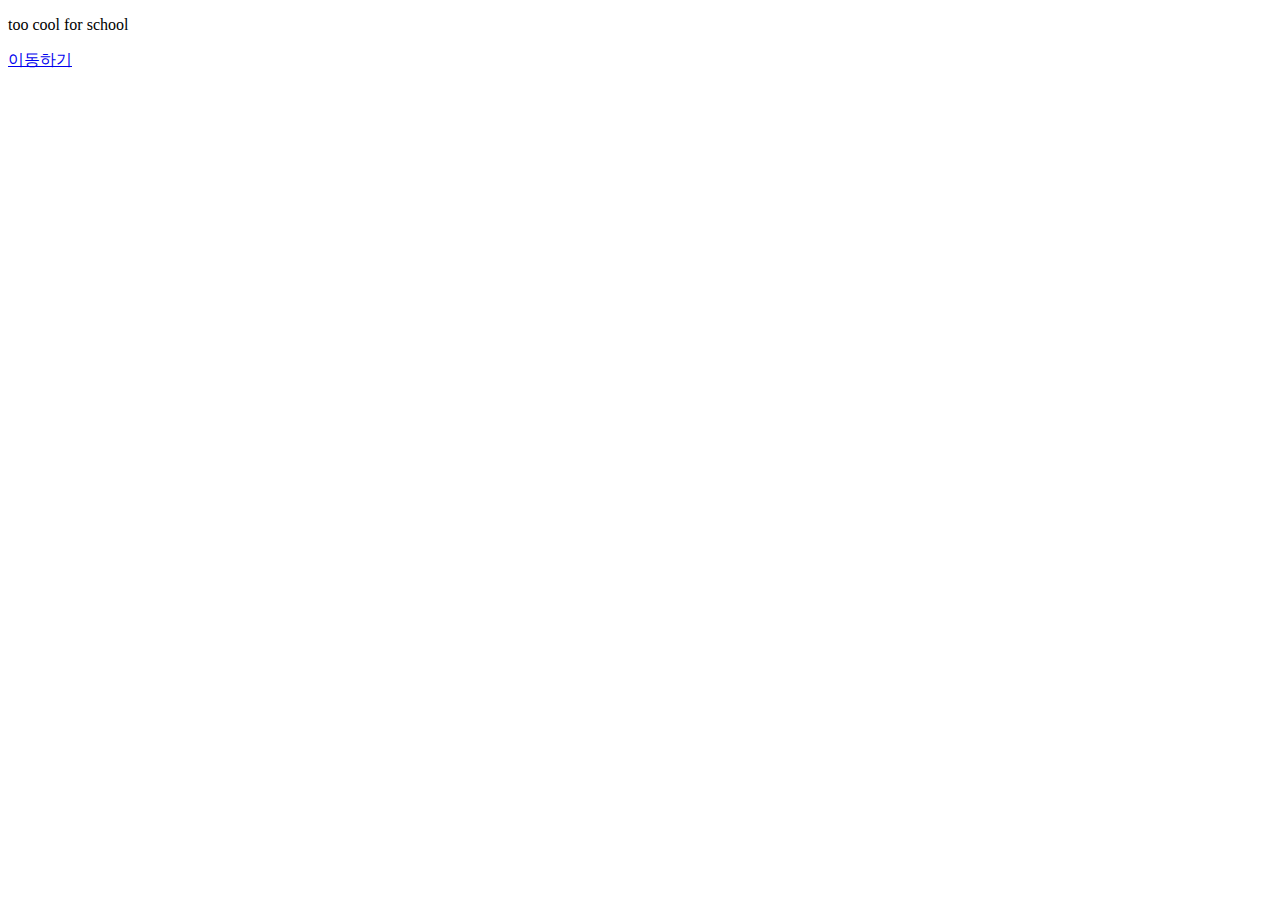
==== index.html @ 059a65c4 "투쿨포스쿨 메인페이지" ====
<!DOCTYPE html>
<html lang="ko">

<head>
    <meta charset="UTF-8">
    <meta name="viewport" content="width=device-width, initial-scale=1.0">
    <title>투쿨포스쿨 반응형웹</title>
</head>

<body>
    <div>
        <p>too cool for school
        </p>
        <a href="main.html" title="메인화면으로가기">이동하기</a>
    </div>

</style>
<script>
    function window_onload(){
        setTimeout('go_url()',3000);//알람같은, 내가 원하는 시간만큼 반복 1/1000 = 1초
    }
    function go_url(){
        location.href='main.html'
    }

    // 함수실행
    window_onload();
</script>
</body>

</html>
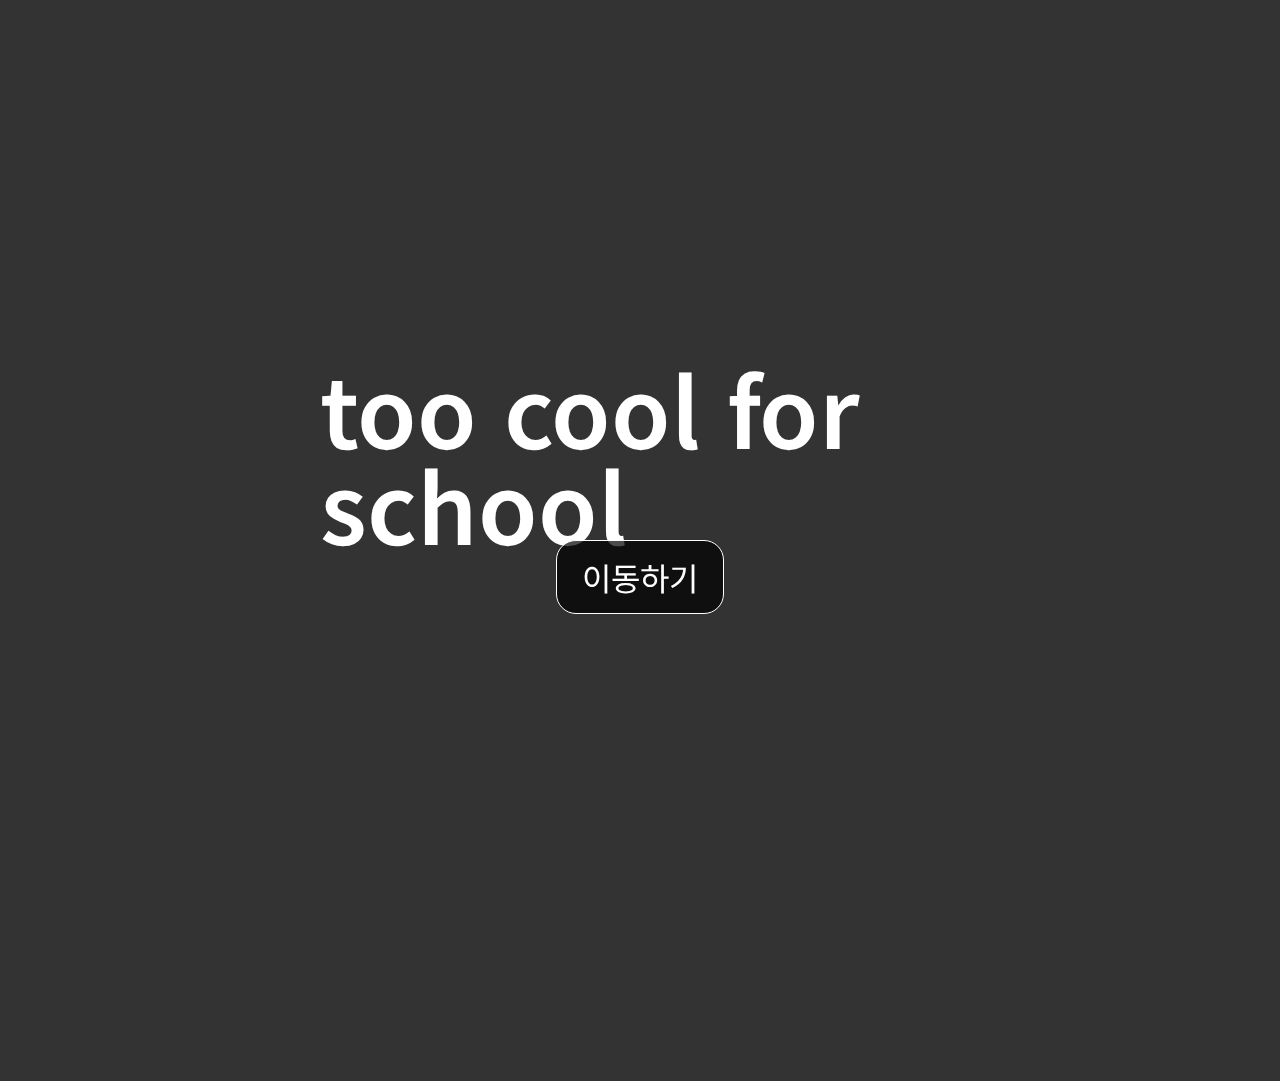
==== commit 2e05a55e: "투쿨포반응형웹" ====
--- a/index.html
+++ b/index.html
@@ -5,27 +5,85 @@
     <meta charset="UTF-8">
     <meta name="viewport" content="width=device-width, initial-scale=1.0">
     <title>투쿨포스쿨 반응형웹</title>
+    <link href="./css/reset.css" rel="stylesheet" type="text/css">
+    <link href="./css/base.css" rel="stylesheet" type="text/css">
+    <style>
+        body {
+            background-color: #333;
+            width: 100%;
+            height: 100vh;
+            overflow: hidden;
+        }
+
+        iframe {
+            width:120%;
+            height: 120vh;
+            border: none;
+            outline: none;
+            position: relative;
+            top: -10%;
+            left: -10%;
+        }
+
+        div{position: absolute;
+            top: 0px;
+            left: 0px;
+            width: 100%;
+            height: 100vh;
+            background-color: transparent;
+            z-index: 10;
+        }
+        p {
+            display: inline-block;
+            position: absolute;
+            top: 40%;
+            left: 50%;
+            z-index: 100;
+            color: #fff;
+            transform: translateX(-50%);
+            font-size: 6rem;
+            font-weight: 600;
+        }
+
+        a {
+            display: inline-block;
+            position: absolute;
+            top: 60%;
+            left: 50%;
+            z-index: 100;
+            color: #fff;
+            font-size: 2rem;
+            border: 1px solid #fff;
+            padding: 20px 25px;
+            border-radius: 20px;
+            background-color: rgba(0,0,0,0.7);
+            transform: translateX(-50%);
+        }
+    </style>
 </head>
 
 <body>
+    <iframe
+        src="https://www.youtube.com/embed/egh316SN9lM?autoplay=1&playsinline=1&controls=0&mute=1&rel=0&fs=1&loop=1&playlist=egh316SN9lM&enablejsapi=1&widgetid=1"
+        title="[투쿨포스쿨] 프로타주 F/W 컬러" frameborder="0"
+        allow="accelerometer; autoplay; clipboard-write; encrypted-media; gyroscope; picture-in-picture; web-share"
+        allowfullscreen="1" muted="1" loop="1" autoplay="1"></iframe>
     <div>
-        <p>too cool for school
-        </p>
+        <p>too cool for school</p>
         <a href="main.html" title="메인화면으로가기">이동하기</a>
     </div>
+    </style>
+    <script>
+            function window_onload(){
+                setTimeout('go_url()',4000);//알람같은, 내가 원하는 시간만큼 반복 1/1000 = 1초
+            }
+            function go_url(){
+                location.href='main.html'
+            }
 
-</style>
-<script>
-    function window_onload(){
-        setTimeout('go_url()',3000);//알람같은, 내가 원하는 시간만큼 반복 1/1000 = 1초
-    }
-    function go_url(){
-        location.href='main.html'
-    }
-
-    // 함수실행
-    window_onload();
-</script>
+            // 함수실행
+            window_onload();
+        // </script>
 </body>
 
 </html>--- a/css/base.css
+++ b/css/base.css
@@ -0,0 +1,66 @@
+@charset "utf-8";
+
+@import url('https://fonts.googleapis.com/css2?family=Noto+Sans+KR:wght@400;500;600&display=swap');
+
+* {
+    font-family: 'Noto Sans KR', sans-serif;
+    color: #333;
+    font-weight: 400;
+}
+
+h1 img {
+    width: 300px;
+    height: 80px;
+}
+
+.none {
+    display: none;
+}
+
+.center {
+    margin: 0px auto;
+}
+
+.percent100 {
+    width: 100%;
+}
+
+.main_b_color {
+    background-color: #292E40;
+}
+
+.white {
+    color: #fff;
+}
+
+h2{
+    font-size: 1.1rem;
+    font-weight: 600;
+}
+
+.hashtag{
+    color: #747474;
+}
+
+a{text-decoration: none; color:#333}
+
+address{font-style: normal;font-size: 0.8rem;}
+
+/* top버튼 */
+
+button a{
+    display: inline-block;
+    position: fixed;
+    right: 100px;
+    bottom: 100px;
+    border: 1px solid #fff;
+    outline: none;
+    background-color: rgba(0,0,0,0.8);
+    color: #fff;
+    font-size: 1.2rem;
+    padding: 15px;
+    border-radius: 50%;
+
+}
+
+button:hover a{color: #F8CAC1;border-color: #F8CAC1;}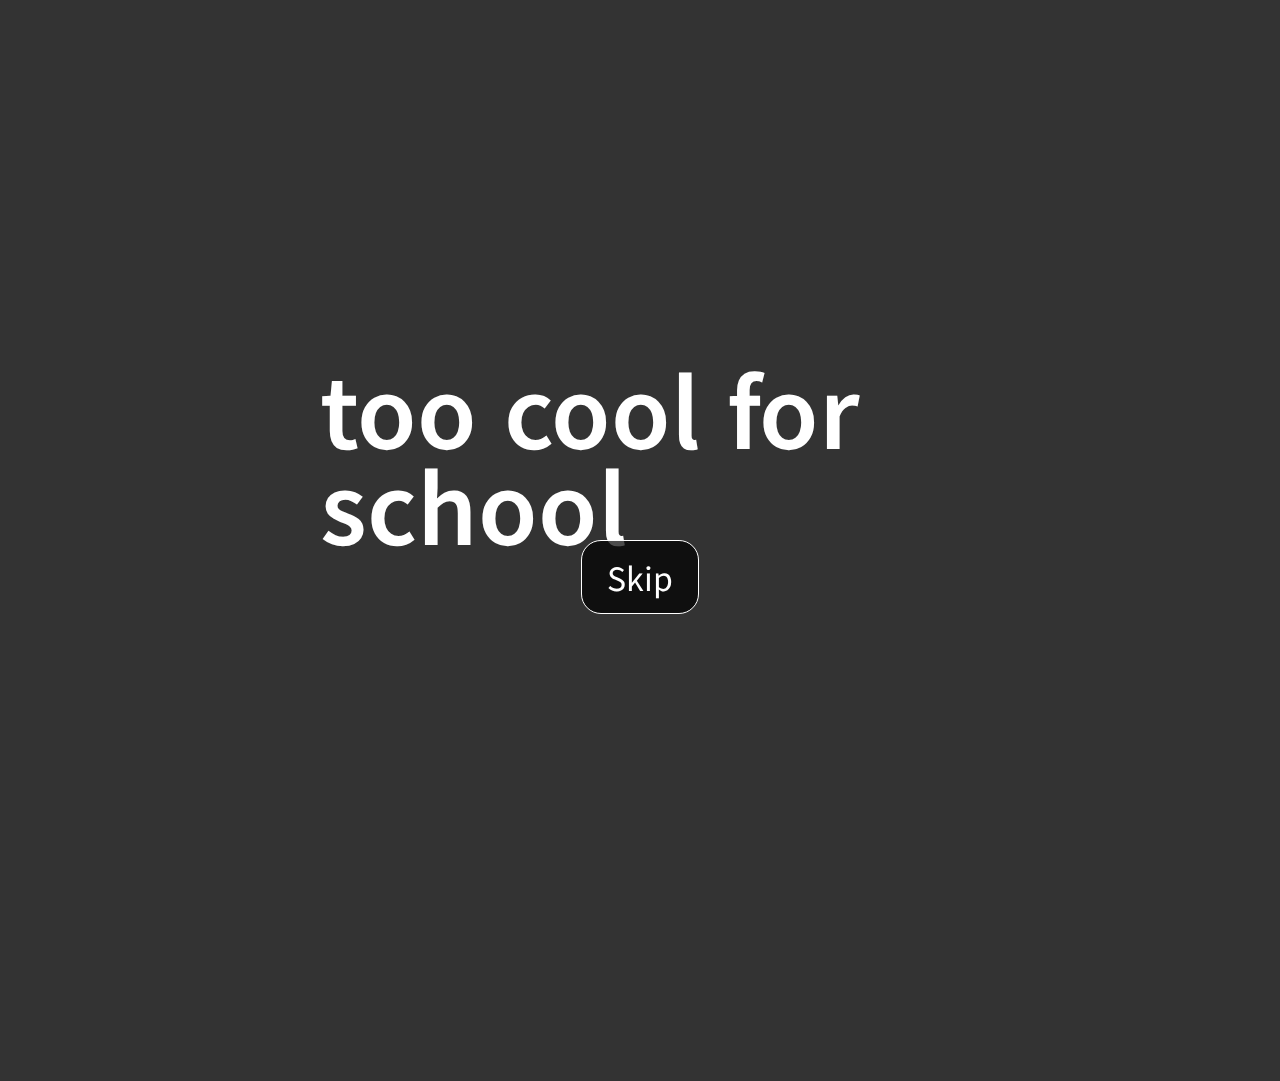
==== commit 0abd87aa: "수정" ====
--- a/index.html
+++ b/index.html
@@ -70,7 +70,7 @@
         allowfullscreen="1" muted="1" loop="1" autoplay="1"></iframe>
     <div>
         <p>too cool for school</p>
-        <a href="main.html" title="메인화면으로가기">이동하기</a>
+        <a href="main.html" title="메인화면으로가기">Skip</a>
     </div>
     </style>
     <script>
--- a/css/base.css
+++ b/css/base.css
@@ -9,7 +9,7 @@
 }
 
 h1 img {
-    width: 300px;
+    max-width: 300px;
     height: 80px;
 }
 
@@ -33,34 +33,59 @@
     color: #fff;
 }
 
-h2{
-    font-size: 1.1rem;
+h2 {
+    font-size: 2rem;
     font-weight: 600;
 }
 
-.hashtag{
+.hashtag {
     color: #747474;
 }
 
-a{text-decoration: none; color:#333}
+a {
+    text-decoration: none;
+    color: #333
+}
 
-address{font-style: normal;font-size: 0.8rem;}
+address {
+    font-style: normal;
+    font-size: 0.8rem;
+}
 
 /* top버튼 */
 
-button a{
+button {
     display: inline-block;
     position: fixed;
     right: 100px;
     bottom: 100px;
     border: 1px solid #fff;
     outline: none;
-    background-color: rgba(0,0,0,0.8);
-    color: #fff;
+    background-color: rgba(0, 0, 0, 0.8);
     font-size: 1.2rem;
     padding: 15px;
     border-radius: 50%;
 
+    color: #fff;
+    opacity: 0;
+    visibility: hidden;
 }
 
-button:hover a{color: #F8CAC1;border-color: #F8CAC1;}+.appear {
+    opacity: 1;
+    visibility: visible;
+}
+
+button:hover {
+    color: #F8CAC1;
+    border-color: #F8CAC1;
+}
+
+
+.left {
+    left: 0px !important;
+}
+
+.right {
+    left: -1000px !important;
+}